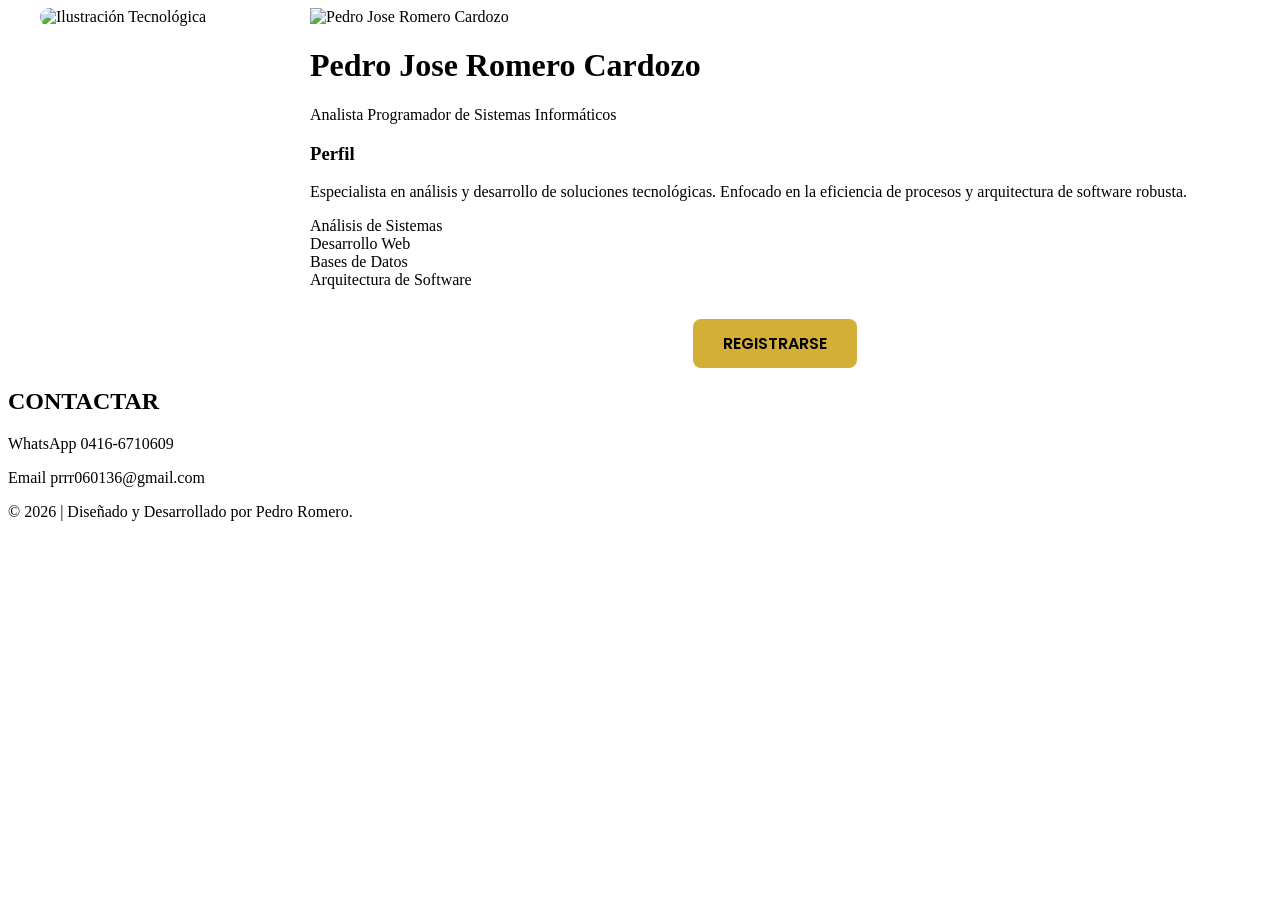
==== Templates/index.html @ f4bf9d93 "Corrección de estructura: Agregando app.py y carpetas" ====
<!DOCTYPE html>
<html lang="es">
<head>
    <meta charset="UTF-8">
    <meta name="viewport" content="width=device-width, initial-scale=1.0">
    <title>Pedro Jose Romero Cardozo | Portafolio</title>
    <link rel="stylesheet" href="/static/style.css">
    <link href="https://fonts.googleapis.com/css2?family=Poppins:wght@300;400;600&display=swap" rel="stylesheet">
</head>
<body>

    <div class="main-layout" style="display: flex; max-width: 1200px; margin: 0 auto; gap: 20px; align-items: flex-start;">
        
        <aside class="sidebar-image" style="flex: 1; display: flex; justify-content: center; max-width: 250px;">
            <img src="/static/Foto4.png" alt="Ilustración Tecnológica" style="width: 100%; height: auto; border-radius: 15px;">
        </aside>

        <div class="container" style="flex: 2;">
            <header>
                <div class="profile-container">
                    <img src="/static/Foto2.png" alt="Pedro Jose Romero Cardozo" class="profile-img">  
                </div>
                <h1>Pedro Jose Romero Cardozo</h1>
                <p class="subtitle">Analista Programador de Sistemas Informáticos</p>
            </header>

            <section class="card">
                <h3>Perfil</h3>
                <p>Especialista en análisis y desarrollo de soluciones tecnológicas. Enfocado en la eficiencia de procesos y arquitectura de software robusta.</p>
            </section>

            <section class="skills">
                <div class="skill-tag">Análisis de Sistemas</div>
                <div class="skill-tag">Desarrollo Web</div>
                <div class="skill-tag">Bases de Datos</div>
                <div class="skill-tag">Arquitectura de Software</div>
            </section>

            <section style="text-align: center; margin-top: 30px;">
                <a href="/registro" style="
                    background-color: #D4AF37; 
                    color: black; 
                    padding: 12px 30px; 
                    text-decoration: none; 
                    border-radius: 8px; 
                    font-weight: 600;
                    font-family: 'Poppins', sans-serif;
                    display: inline-block;
                    transition: 0.3s;">
                    REGISTRARSE
                </a>
            </section>
            
        </div>
    </div> <footer class="contact-section">
        <h2>CONTACTAR</h2>
        <p>WhatsApp 0416-6710609</p>
        <p>Email prrr060136@gmail.com</p>

        <div class="copyright">
             &copy; 2026 | Diseñado y Desarrollado por Pedro Romero.
        </div>
    </footer>

</body>
</html>
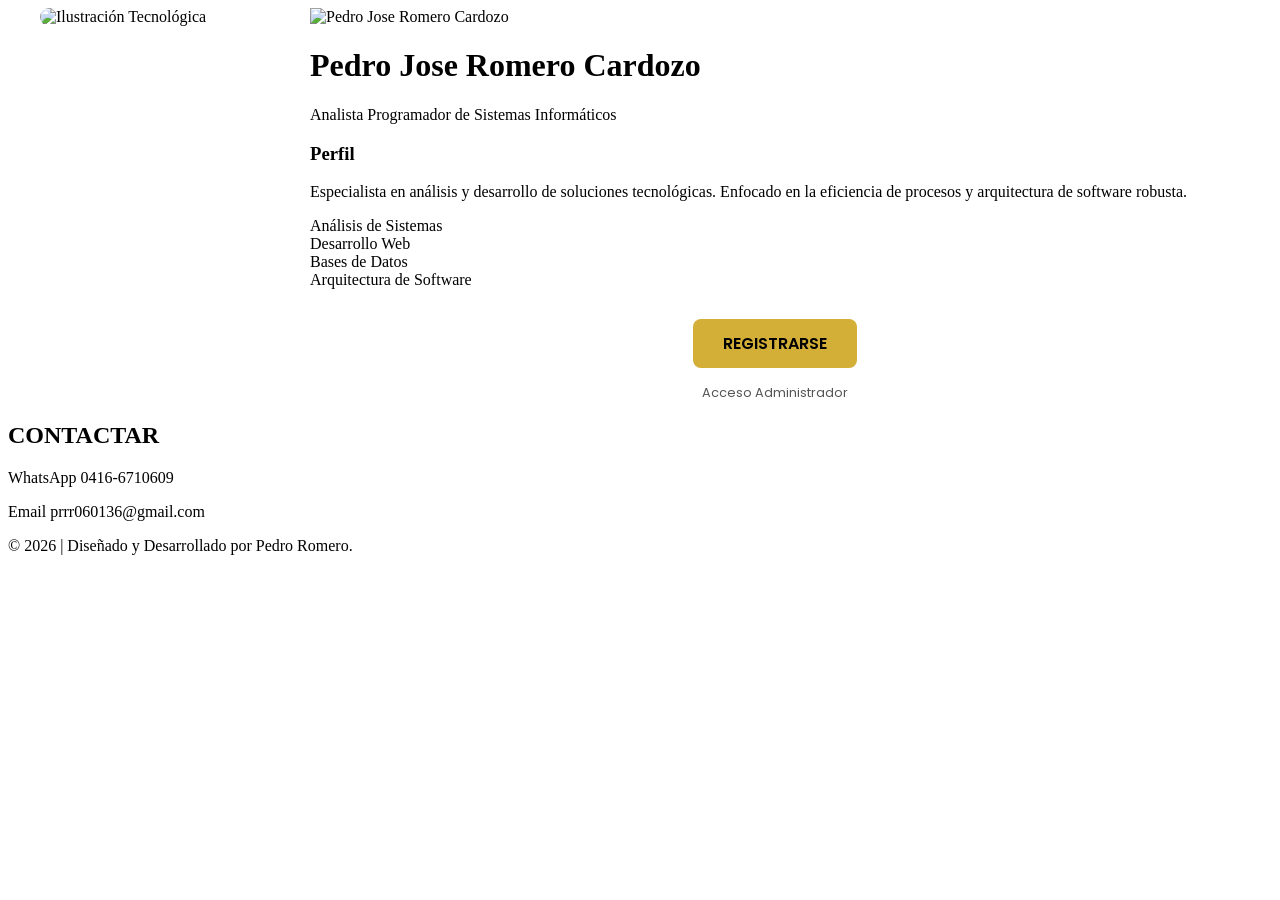
==== commit f3cab577: "Mejora: Sistema de logs con fecha/hora, orden descendente y estilos de éxito/error" ====
--- a/Templates/index.html
+++ b/Templates/index.html
@@ -50,7 +50,11 @@
                     REGISTRARSE
                 </a>
             </section>
-            
+            <section style="text-align: center; margin-top: 15px;">
+                <a href="/login" style="color: #555; text-decoration: none; font-size: 0.8rem; font-family: 'Poppins', sans-serif;">
+                Acceso Administrador
+                </a>
+            </section>
         </div>
     </div> <footer class="contact-section">
         <h2>CONTACTAR</h2>
